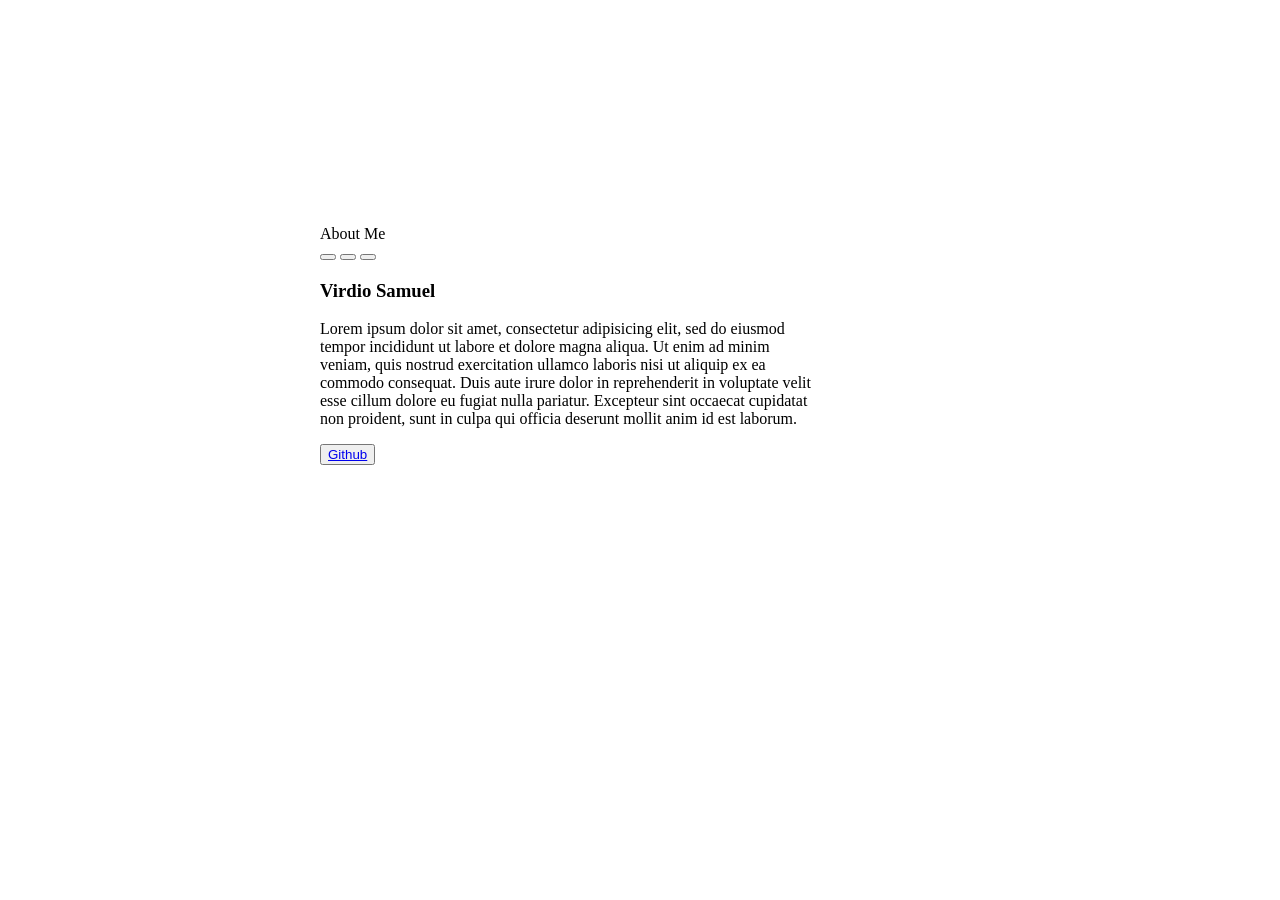
==== index.html @ 871b989f "Add files via upload" ====
<!DOCTYPE html>
<html>
<head>
	<meta charset="utf-8">
	<meta name="viewport" content="width=device-width, initial-scale=1">
	<link rel="stylesheet" href="https://unpkg.com/7.css">
	<link rel="stylesheet" href="design.css">
	<script type="text/javascript" src="script.js"></script>
	<title>Page</title>
</head>
<body>
<div class="window all-scroll drag-element" style="max-width: 600px;z-index: 1000;">
  <div class="title-bar">
    <div class="title-bar-text">Hello</div>
    <div class="title-bar-controls">
      <button aria-label="Minimize"></button>
      <button aria-label="Maximize"></button>
      <button aria-label="Close"></button>
    </div>
  </div>
  <div class="window-body">
    <img src="https://i.kym-cdn.com/photos/images/newsfeed/001/206/382/b7a.gif">
  </div>
</div>

<div class="window center" style="max-width: 500px">
  <div class="title-bar">
    <div class="title-bar-text">About Me</div>
    <div class="title-bar-controls">
      <button aria-label="Minimize"></button>
      <button aria-label="Maximize"></button>
      <button aria-label="Close"></button>
    </div>
  </div>
  <div class="window-body">
	<h3>Virdio Samuel</h3>
	<p>Lorem ipsum dolor sit amet, consectetur adipisicing elit, sed do eiusmod
	tempor incididunt ut labore et dolore magna aliqua. Ut enim ad minim veniam,
	quis nostrud exercitation ullamco laboris nisi ut aliquip ex ea commodo
	consequat. Duis aute irure dolor in reprehenderit in voluptate velit esse
	cillum dolore eu fugiat nulla pariatur. Excepteur sint occaecat cupidatat non
	proident, sunt in culpa qui officia deserunt mollit anim id est laborum.</p>
	<button><a href="https://github.com/diosamuel">Github</a></button>
  </div>
</div>
</body>
</html>
---- design.css ----
body, html {
  height: 100%;
  margin: 0;
  transition: 1s;
}
body{
	background: url('https://images-wixmp-ed30a86b8c4ca887773594c2.wixmp.com/i/f8cbba04-d884-4dc3-b9ef-9979145c22d1/d68d6tc-70c2835d-c837-4d81-ab0f-5d185d6d592a.jpg');
  	/* Full height */
  	height: 100%;
  	/* Center and scale the image nicely */
  	background-position: center;
  	background-repeat: no-repeat;
  	background-size: cover;
}

.all-scroll{
	cursor: all-scroll;
}

.drag-element{
	position: absolute;
	transform: translateY(-100000em);
}

.about{
	margin: 1em;
	background: #fafafa;
	padding: 10px;
}

.center{
	position: absolute;
	top: 25%;
	left: 25%;
}
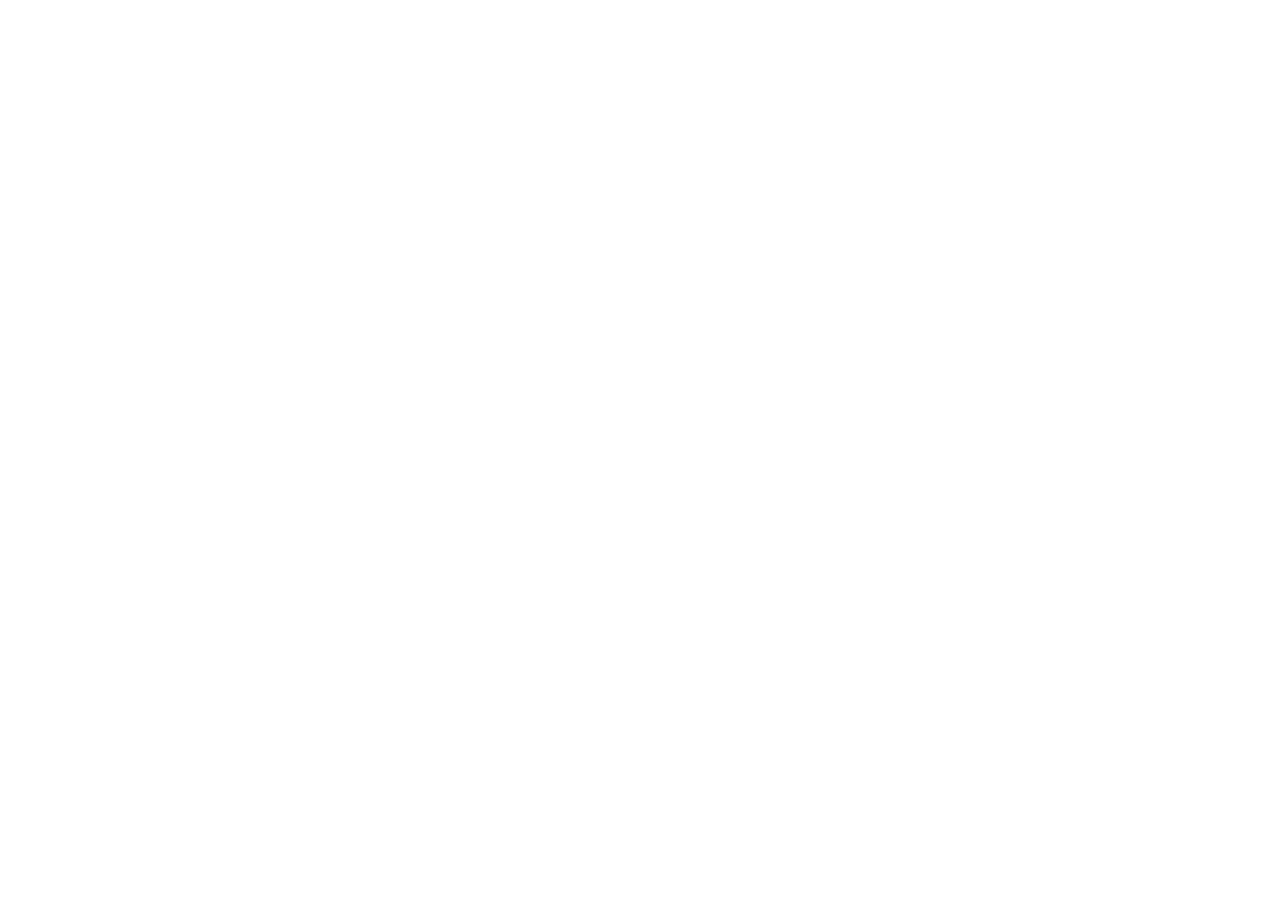
==== commit 948bf96c: "Update index.html" ====
--- a/index.html
+++ b/index.html
@@ -3,45 +3,20 @@
 <head>
 	<meta charset="utf-8">
 	<meta name="viewport" content="width=device-width, initial-scale=1">
-	<link rel="stylesheet" href="https://unpkg.com/7.css">
-	<link rel="stylesheet" href="design.css">
-	<script type="text/javascript" src="script.js"></script>
-	<title>Page</title>
+	<title>/diosamuel</title>
+	<style type="text/css">
+		body{
+			background: url('./bg.png');
+  			/* Full height */
+  			height: 100%;
+  			/* Center and scale the image nicely */
+  			background-position: center;
+  			background-repeat: no-repeat;
+  			background-size: cover;
+		}
+	</style>
 </head>
 <body>
-<div class="window all-scroll drag-element" style="max-width: 600px;z-index: 1000;">
-  <div class="title-bar">
-    <div class="title-bar-text">Hello</div>
-    <div class="title-bar-controls">
-      <button aria-label="Minimize"></button>
-      <button aria-label="Maximize"></button>
-      <button aria-label="Close"></button>
-    </div>
-  </div>
-  <div class="window-body">
-    <img src="https://i.kym-cdn.com/photos/images/newsfeed/001/206/382/b7a.gif">
-  </div>
-</div>
 
-<div class="window center" style="max-width: 500px">
-  <div class="title-bar">
-    <div class="title-bar-text">About Me</div>
-    <div class="title-bar-controls">
-      <button aria-label="Minimize"></button>
-      <button aria-label="Maximize"></button>
-      <button aria-label="Close"></button>
-    </div>
-  </div>
-  <div class="window-body">
-	<h3>Virdio Samuel</h3>
-	<p>Lorem ipsum dolor sit amet, consectetur adipisicing elit, sed do eiusmod
-	tempor incididunt ut labore et dolore magna aliqua. Ut enim ad minim veniam,
-	quis nostrud exercitation ullamco laboris nisi ut aliquip ex ea commodo
-	consequat. Duis aute irure dolor in reprehenderit in voluptate velit esse
-	cillum dolore eu fugiat nulla pariatur. Excepteur sint occaecat cupidatat non
-	proident, sunt in culpa qui officia deserunt mollit anim id est laborum.</p>
-	<button><a href="https://github.com/diosamuel">Github</a></button>
-  </div>
-</div>
 </body>
-</html>+</html>
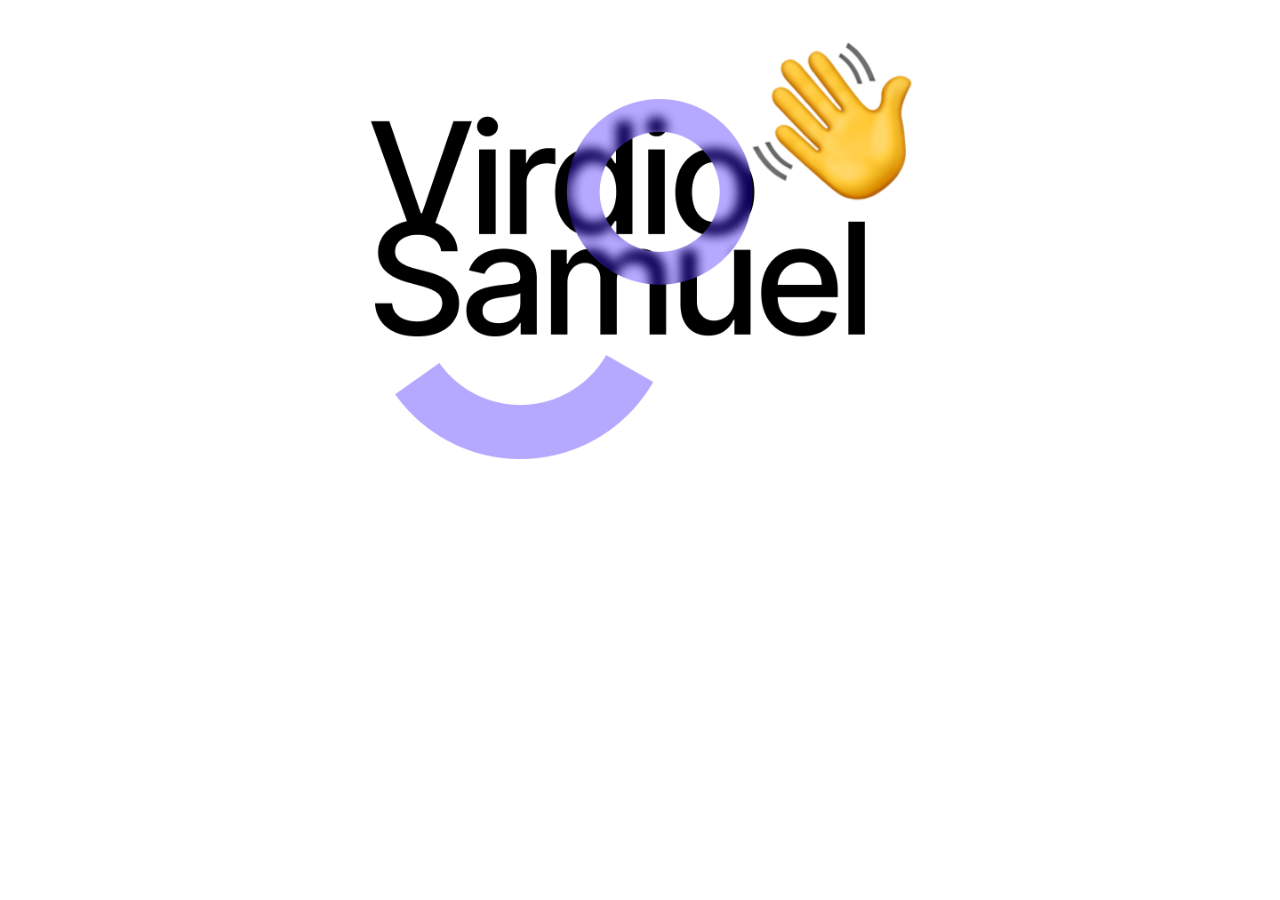
==== commit 55e34f0c: "Turn site into installable PWA Add web manifest, service worker (precache + runtime cache), vector i" ====
--- a/index.html
+++ b/index.html
@@ -3,6 +3,13 @@
 <head>
 	<meta charset="utf-8">
 	<meta name="viewport" content="width=device-width, initial-scale=1">
+	<meta name="theme-color" content="#1e3a8a">
+	<link rel="manifest" href="./manifest.webmanifest">
+	<link rel="icon" type="image/svg+xml" href="./icon.svg">
+	<link rel="apple-touch-icon" href="./bg.png">
+	<meta name="apple-mobile-web-app-capable" content="yes">
+	<meta name="apple-mobile-web-app-status-bar-style" content="black-translucent">
+	<meta name="apple-mobile-web-app-title" content="/diosamuel">
 	<title>/diosamuel</title>
 	<style type="text/css">
 		body{
